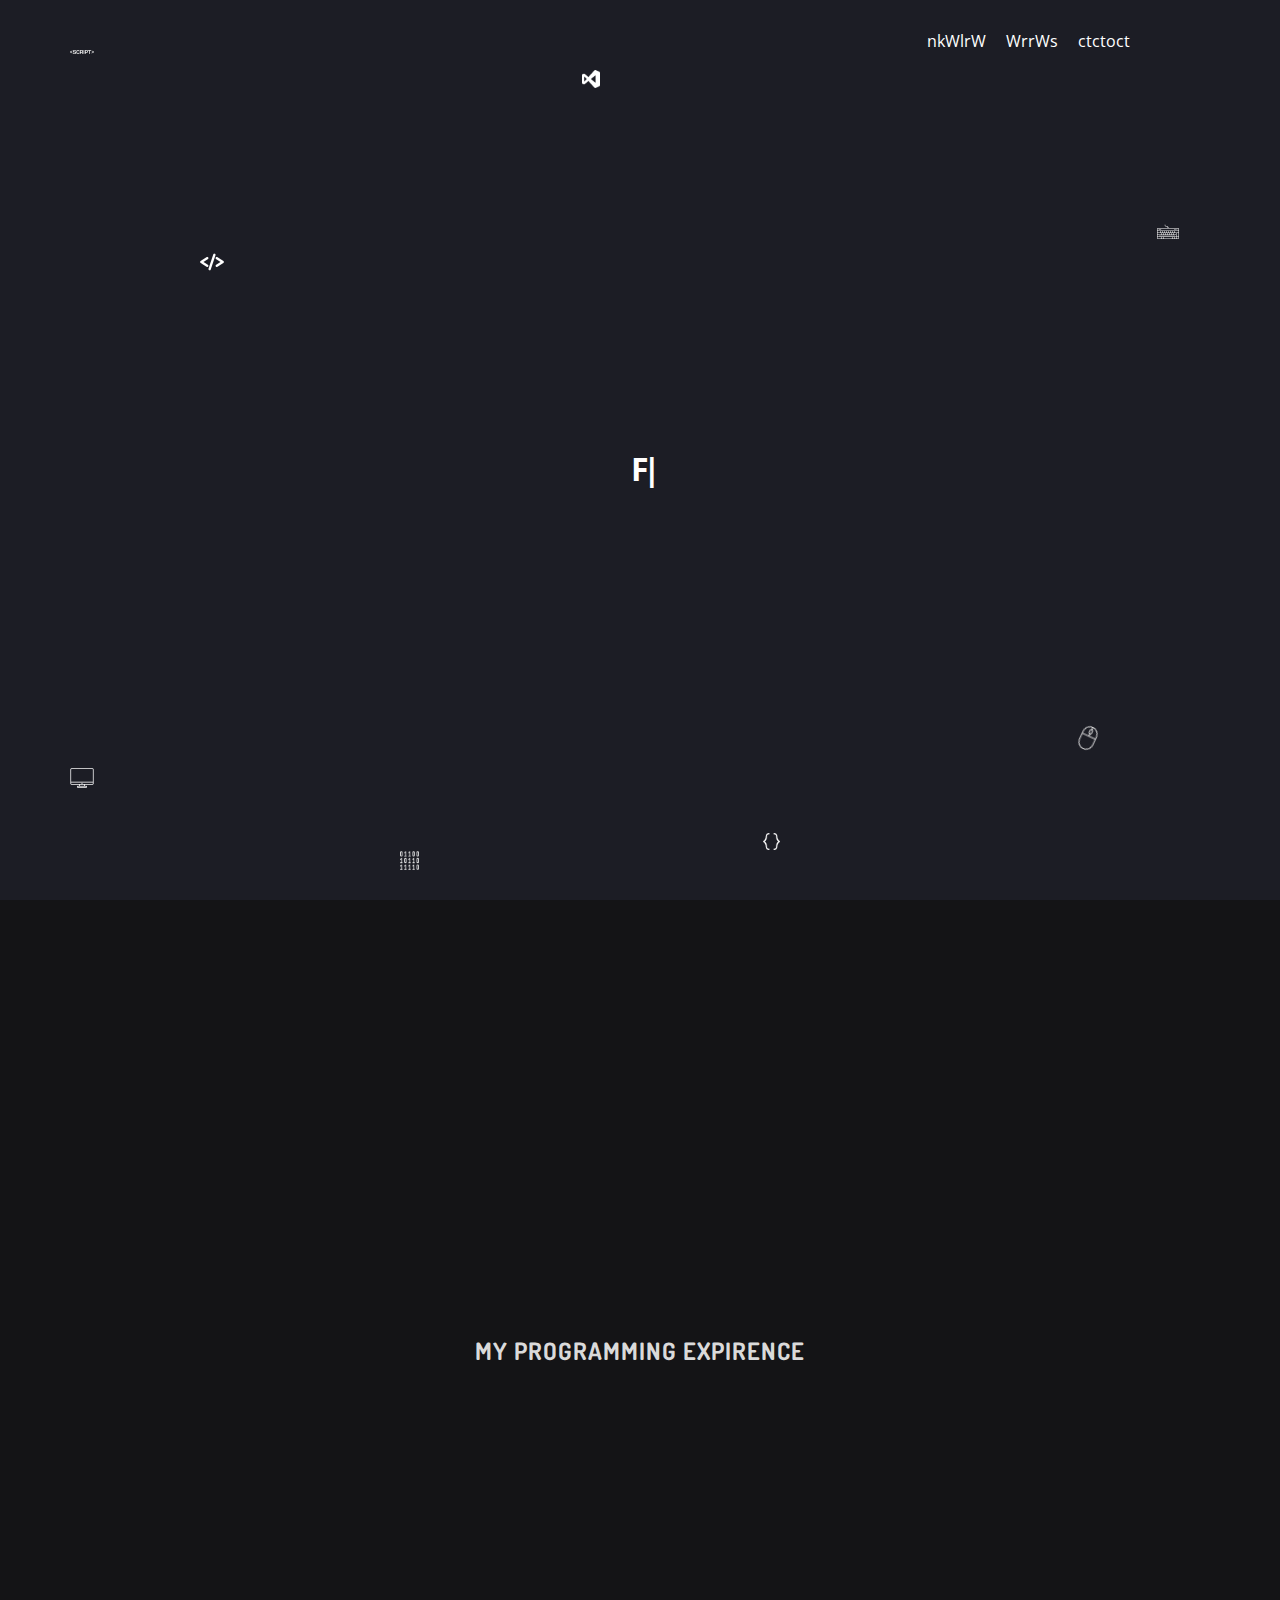
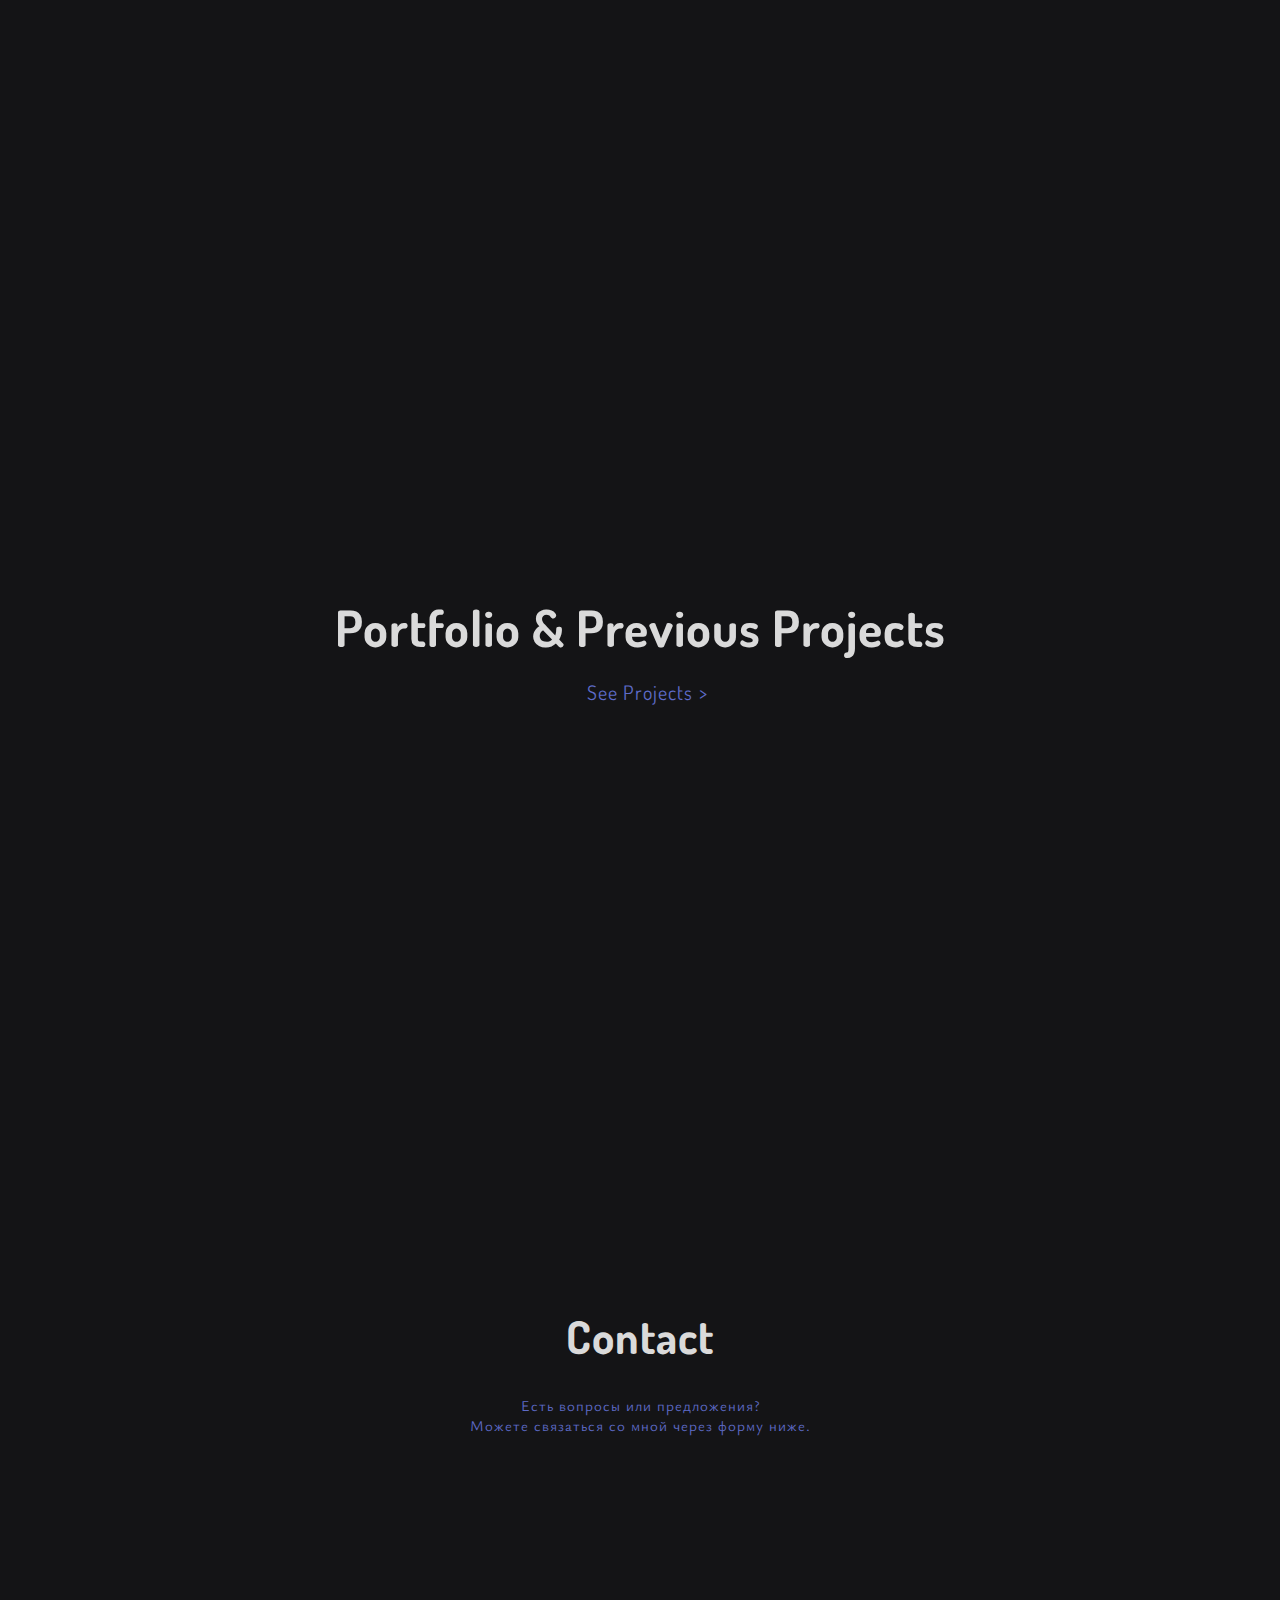
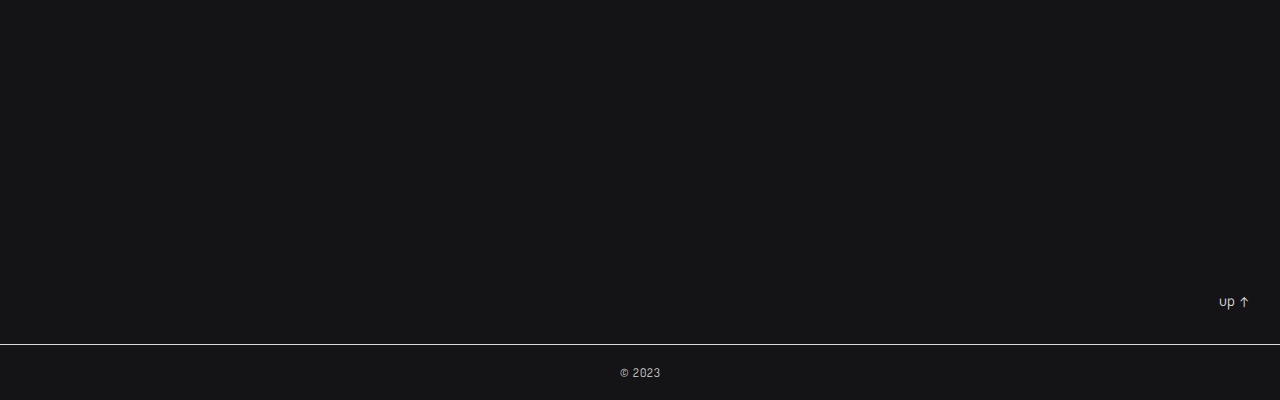
==== index.html @ 282b9336 "first commit" ====
<!DOCTYPE html>
<html lang="en">
<head>
    <meta charset="UTF-8">
    <meta name="viewport" content="width=device-width, initial-scale=1.0">
    <link rel="stylesheet" href="style2.css">
    <link rel="preconnect" href="https://fonts.googleapis.com">
    <link rel="preconnect" href="https://fonts.gstatic.com" crossorigin>
    <link href="https://fonts.googleapis.com/css2?family=Open+Sans&display=swap" rel="stylesheet">
    <link rel="preconnect" href="https://fonts.googleapis.com">
    <link rel="preconnect" href="https://fonts.gstatic.com" crossorigin>
    <link href="https://fonts.googleapis.com/css2?family=Nunito+Sans:wght@300&family=Roboto+Mono:wght@300;400&display=swap" rel="stylesheet">
    <link rel="preconnect" href="https://fonts.googleapis.com">
    <link rel="preconnect" href="https://fonts.gstatic.com" crossorigin>
    <link href="https://fonts.googleapis.com/css2?family=Dosis&display=swap" rel="stylesheet">
    <link rel="preconnect" href="https://fonts.googleapis.com">
    <link rel="preconnect" href="https://fonts.gstatic.com" crossorigin>
    <link href="https://fonts.googleapis.com/css2?family=Ysabeau+Office&display=swap" rel="stylesheet">
    <title>Frontend developer</title>
</head>
<body>
    <div id="intro" class="wrapper">
    <!-- <section class="intro">
        <h1 class="intro__title"><span>F</span><span>r</span><span>o</span><span>n</span><span>t</span><span>-</span><span>e</span><span>n</span><span>d</span><span> </span><span>D</span><span>e</span><span>v</span><span>e</span><span>l</span><span>o</span><span>p</span><span>e</span><span>r</span></h1>
    </section> -->
    <div class="inner_inner">
        <div class="inner">
            <section class="intro">
                <!-- <nav class="nav">
                    <a href="" class="nav__link">Works</a>
                    <a href="" class="nav__link">Contact</a>
                </nav> -->
                <nav class="nav">
                    <a href="#skills" class="nav__link">
                        <span class="first">Skills</span>
                        <span class="sec">Skills</span>
                    </a>
                    <a href="#work" class="nav__link">
                        <span class="first">Works</span>
                        <span class="sec">Works</span>
                    </a>
                    <a href="#contact" class="nav__link">
                        <span class="first">Contact</span>
                        <span class="sec">Contact</span>
                    </a>
                </nav>
                <!-- <nav class="nav">
                    <a href="" class="nav__link">
                        <div class="word visible">Works</div>
                        <div class="word hidden">Works</div>
                    </a>
                    <a href="" class="nav__link">Contact</a>
                </nav> -->
                <h2 class="hi">Привет, я -</h2>
                <h1 class="intro__title"></h1>
                <h3 class="about">
                    <!-- <a href="#about">
                        <span class="about__text">About me</span>
                        <span class="arrow__right">→</span>
                    </a> -->
                        <span class="about__text">About me</span>
                        <span class="arrow__right">→</span>
                </h3>
                <p class="see">
                    <a class="here" href="#work">здесь можно посмотреть мои работы</a>
                    <span class="arrow">↓</span>
                </p>
                <img class="html moving__icon move__right" src="html.png" alt="">
                <img class="mouse moving__icon move__left" src="mouse.png" alt="">
                <img class="keyboard moving__icon move__right" src="computer-keyboard.png" alt="">
                <img class="monitor moving__icon move__left" src="monitor.png" alt="">
                <img class="online moving__icon move__left" src="online.png" alt="">
                <img class="programming moving__icon move__left" src="programming.png" alt="">
                <img class="visual moving__icon move__left" src="visual-basic.png" alt="">
                <img class="binary moving__icon move__right" src="binary-code.png" alt="">
            </section>
            <section class="outro">
                <div class="left">
                    <span class="arrow__left">← back</span>
                </div>
                <div class="right">
                    <div class="container">
                        <h2 class="about__title">Немного обо мне:</h2>
                        <!-- <p>Меня зовут Оля. Мне нравится реализовывать логику работы приложений, а также интерактивные интерфейсы для них.</p> -->
                        <p class="about__prof">
                            <span class="letter">D</span>
                            <span class="letter">e</span>
                            <span class="letter">v</span>
                            <span class="letter">e</span>
                            <span class="letter">l</span>
                            <span class="letter">o</span>
                            <span class="letter">p</span>
                            <span class="letter">e</span>
                            <span class="letter">r</span>
                        </p>
                        <p>Меня зовут Оля. Мне нравится реализовывать логику приложений, а также интерактивные интерфейсы для них.</p>
                        <div class="see__else">
                            <a href="#skills" class="else">
                                <span class="first">My skills</span>
                                <span class="sec">My skills</span>
                            </a>
                            <a href="#work" class="else works">
                                <span class="first">My works</span>
                                <span class="sec">My works</span>
                            </a>
                        </div>
                    </div>
                </div>
                <div class="outro__socials">
                    <img class="socials__logo" src="github.png" alt="">
                    <img class="socials__logo" src="codepen.png" alt="">
                    <img class="socials__logo" src="instagram-logo.png" alt="">
                </div>
            </section>
        </div>
    </div>
    <section id="skills" class="skills">
        <h2 class="skills__title">My Programming Expirence</h2>
        <div class="skill">GIT</div>
        <div class="skill">CSS</div>
        <div class="skill">JavaScript</div>
        <div class="skill">React</div>
        <div class="skill">Redux</div>
        <div class="skill">Figma</div>
        <div class="skill">TypeScript</div>
        <div class="skill">HTML</div>
    </section>
    <section id="work" class="work">
        <div class="work__item first__screen">
            <h2 class="work__title">Portfolio & Previous Projects</h2>
            <p class="work__see">See Projects</p>
        </div>
        <div class="work__item first__work">
            <div class="work__info">
                <h3 class="work__item__title">Recipes App</h3>
                <p class="work__item__desc">App with recipes</p>
                <p class="work__item__built">Built with: React, Redux, Node, JavaScript, SASS, Custom Stripe Integration, Firebase (NoSQL Database, Cloud Functions, Cloud Storage, Hosting).</p>
                <a class="work__item__link" href="#">View the app</a>
            </div>
            <div class="work__preview">
                <video autoplay muted loop id="myVideo">
                    <source src="./review.mp4" type="video/mp4">
                </video>
                <!-- <img src="http://placehold.it/500x300" alt=""> -->
            </div>
        </div>
        <div class="work__item first__work">
            <div class="work__info">
                <h3 class="work__item__title">TFP Tinder App</h3>
                <p class="work__item__desc">App with recipes</p>
                <p class="work__item__built">Built with: React, Redux, Node, JavaScript, SASS, Custom Stripe Integration, Firebase (NoSQL Database, Cloud Functions, Cloud Storage, Hosting).</p>
                <a class="work__item__link" href="#">View the app</a>
            </div>
            <div class="work__preview">
                <video autoplay muted loop id="myVideo">
                    <source src="./2.mp4" type="video/mp4">
                </video>
                <!-- <img src="http://placehold.it/500x300" alt=""> -->
            </div>
        </div>
        <div class="work__item first__work">
            <div class="work__info">
                <h3 class="work__item__title">Help Choice App</h3>
                <p class="work__item__desc">App with recipes</p>
                <p class="work__item__built">Built with: React, Redux, Node, JavaScript, SASS, Custom Stripe Integration, Firebase (NoSQL Database, Cloud Functions, Cloud Storage, Hosting).</p>
                <a class="work__item__link" href="#">View the app</a>
            </div>
            <div class="work__preview">
                <video autoplay muted loop id="myVideo">
                    <source src="./3.mp4" type="video/mp4">
                </video>
                <!-- <img src="http://placehold.it/500x300" alt=""> -->
            </div>
        </div>
    </section>
    <section id="contact" class="contact">
        <h2 class="contact__title">Contact</h2>
        <p class="contact__text">Есть вопросы или предложения? <br> Можете связаться со мной через форму ниже.</p>
        <form action="/" class="contact__form">
            <input class="form__item" type="text" placeholder="Имя">
            <input class="form__item" type="email" placeholder="Email">
            <textarea class="form__item form__textarea" name="" id="" placeholder="Ваше сообщение"></textarea>
        </form>
        <div class="contact__footer">&copy; 2023</div>
    </section>
    <a href="#intro" class="up">up ↑</a>
    </div>
    

    <script src="script.js"></script>
</body>
</html>
---- style2.css ----
* {
    margin: 0;
    padding: 0;
    box-sizing: border-box;
    scroll-behavior: smooth;
}

body {
    font-family: 'Open Sans', sans-serif;
    color: #fff;
}

a {
    text-decoration: none;
}

.intro {
    width: 100%;
    height: 100vh;
    background: #1c1d25;
    display: flex;
    justify-content: center;
    align-items: center;
    position: relative;
}

.intro__title {
    position: relative;
    height: 33px;
}

.intro__title::after {
    content: '|';
    position: absolute;
    right: -12px;
    top: 0;
    animation: cursor .9s infinite ease;
}

@keyframes cursor {
    50% {
        color: transparent;
    }
}

.nav {
    position: absolute;
    right: 0;
    top: 0;
    width: 100%;
    padding: 30px 150px;
    display: flex;
    justify-content: right;
}

/* .nav__link {
    display: inline-block;
    color: #fff;
    padding-left: 20px;
    transition: transform .2s linear;
    transform-origin: center;
} */

.nav__link {
    position: relative;
    color: #fff;
    margin-left: 20px;
}

.nav__link .first {
    opacity: 1;
}

.nav__link .sec {
    position: absolute;
    top: 0;
    left: 0;
    transform: scale(-1, 1);
    opacity: 0;
}

.nav__link:hover .first {
    animation: first .2s ease;
}

.nav__link:hover .sec {
    animation: sec .2s ease;
}

@keyframes first {
    0% {
        opacity: 1;
    }
    25% {
        opacity: 0;
    }
    50% {
        opacity: 1;
    }
    75% {
        opacity: 0;
    }
    100% {
        opacity: 1;
    }
}

@keyframes sec {
    0% {
        opacity: 0;
    }
    25% {
        opacity: 1;
    }
    50% {
        opacity: 0;
    }
    75% {
        opacity: 1;
    }
    100% {
        opacity: 0;
    }
}

/* .hidden {
    transform: scale(-1, 1);
} */

/* .nav__link:hover {
    /* transform: scale(-1, 1); */
    /* animation: reverse 1s ease;
} */ 

/* @keyframes reverse {
    0% {
        transform: scale(1, 1);
    }
    50% {
        transform: scale(-1, 1);
    }
    100% {
        transform: scale(1, 1);
    }
} */

.moving__icon {
    position: absolute;
}

.html {
    top: 250px;
    left: 200px;
}

.mouse {
    bottom: 150px;
    right: 180px;
    transform: rotate(25deg);
}

.keyboard {
    top: 220px;
    right: 100px;
}

.monitor {
    bottom: 110px;
    left: 70px;
}

.online {
    top: 40px;
    left: 70px;
}

.programming {
    bottom: 50px;
    right: 500px;
    width: 17px;
}

.visual {
    top: 70px;
    right: 680px;
    width: 18px;
}

.binary {
    bottom: 30px;
    left: 400px;
    width: 19px;
}

/* .moving__icon {
    transition: .2s;
} */



.intro {
    display: flex;
    flex-direction: column;
}

.hi {
    margin-bottom: 20px;
    transform: translateX(-80px) scale(0);
    opacity: 0;
    font-size: 25px;
    animation: hiMove 4s ease;
}

@keyframes hiMove {
    0% {
        transform: translateX(-70px) scale(1);
        opacity: 0;
    }
    30% {
        transform: translateX(0);
        opacity: 1;
    }
    65% {
        opacity: 1;
    }
    90% {
        opacity: 0;
        transform: scale(1);
    }
    100% {
        transform: scale(0);
    }
}

.about {
    margin-top: 10px;
    font-size: 13px;
    text-align: left;
    transform: translate(-78px, 30px);
    font-weight: 500;
    cursor: pointer;
    transition: transform 1s ease, opacity 1s ease;
    opacity: 0;
    color: #d1d1d1;
    display: flex;
    align-items: center;
}

.about__text {
    position: relative;
    overflow: hidden;
}

.about__text::before {
    content: '';
    width: 100%;
    height: 100%;
    background-color: #5e6bc7;
    position: absolute;
    top: 0;
    left: -200%;
    display: block;
    z-index: -1;
    transition: left .5s ease;
}

.about__text:hover::before {
    left: 200%;
}

.arrow__right {
    display: block;
    transform: translateX(0px) scale(1, 1);
    transition: transform .2s ease;
    margin-left: 5px;
}

.about:hover .arrow__right {
    transform: translateX(10px) scale(2, 1);
}

.about.active {
    transform: translate(-78px, 0px);
    opacity: 1;
}

.see {
    position: absolute;
    display: flex;
    flex-direction: column;
    align-items: center;
    left: 50%;
    bottom: 15px;
    transform: translateX(-50%);
    font-size: 11px;
    color: #d1d1d1;
    cursor: pointer;
    animation: bounce 2s ease-in-out infinite;
    transition: opacity .3s ease;
    opacity: 0;
}

@keyframes bounce {
    0%, 100% {
        transform: translate(-50%, -4px);
    }
    50% {
        transform: translate(-50%, 4px);
    }
}

.arrow {
    font-size: 22px;
    transform: scale(1, 1);
    transition: transform .2s ease;
}

/* .arrow {
    animation: arrowMove 4s ease-in-out infinite;
} */

.see:hover .arrow {
    animation: arrowMove 4s ease-in-out infinite;
}

@keyframes arrowMove {
    25% {
        transform: translateX(-90px);
    }
    75% {
        transform: translateX(90px);
    }
}

.see.active {
    opacity: 1;
}





.inner_inner {
    overflow: hidden;
}

.inner {
    display: flex;
    width: 200vw;
    height: 100vh;
    overflow: hidden;
    transition: margin-left .8s ease;
    /* background: #f3f3f3; */
    background: #141416;
    /* margin-left: -100vw; */
}

.intro {
    width: 100vw;
}

.outro {
    width: 100vw;
    height: 100vh;
    /* color: #4a4a4a; */
    color: #dadada;
    display: flex;
}

.left, .right {
    width: 50%;
    height: 100%;
}

.left {
    background: url(./about2.jpg) no-repeat;
    background-position-x: -20%;
    background-size: cover;
    position: relative;
    /* animation: backgroundMove 1s ease 1s; */
}

@keyframes backgroundMove {
    0% {
        background-position-x: -20%;
    }
    100% {
        background-position-x: 40%;
    }
}

.right {
    display: flex;
    justify-content: center;
    align-items: center;
    padding: 15px 300px 15px 120px;
}

.about__title {
    font-weight: 300;
    text-transform: uppercase;
    font-family: 'Nunito Sans', sans-serif;
    margin-bottom: 10px;
}

.about__prof {
    margin-bottom: 27px;
    height: 82px;
    display: flex;
    justify-content: start;
    align-items: center;
}

.about__prof span {
    font-size: 60px;
    opacity: 0;

    cursor: pointer;
    transform: scale(1, 1);
    transition: color .2s ease;
}

/* .about__prof span:hover {
  color: red;
  animation: pump .7s ease;
} */

@keyframes pump {
  0% {
    transform: scale(1, 1);
  }
  60% {
    transform: scale(1.2, .7);
  }
  70% {
    transform: scale(1, 1);
  }
  80% {
    transform: scale(1.3, .8);
  }
  90% {
    transform: scale(1, 1);
  }
  100% {
    transform: scale(1.2, .9);
  }
}

@keyframes letterAppearing {
    0% {
      opacity: 0;
      transform: translateY(-50px);
    }
    70% {
      opacity: 1;
    }
    100% {
      transform: translateY(0);
    }
}

.see__else {
    display: flex;
    margin-top: 30px;
}

.else {
    position: relative;
    color: #fff;

    margin-right: 20px;
}

.else .first {
    opacity: 1;
}

.else .sec {
    position: absolute;
    top: 0;
    left: 0;
    transform: scale(-1, 1);
    opacity: 0;
}

.else:hover .first {
    animation: first .2s ease;
}

.else:hover .sec {
    animation: sec .2s ease;
}

.arrow__left {
    position: absolute;
    bottom: 30px;
    left: 30px;
    font-size: 13px;
    cursor: pointer;
}

.skills {
    max-width: 100vw;
    height: 100vh;
    display: flex;
    justify-content: center;
    align-items: center;
    font-family: 'Dosis', sans-serif;
    background: #141416;
    color: #dadada;
    position: relative;
    overflow: hidden;
    letter-spacing: 1px;
}

.skills__title {
    text-transform: uppercase;
}

.skill {
    position: absolute;
    top: -30px;
    opacity: 0;
    animation: fallingLetters 8s ease infinite;
}

@keyframes fallingLetters {
    0% {
        top: -30px;
        opacity: 1;
    }
    90% {
        opacity: 0;
    }
    100% {
        top: 100%;
    }
}

.skill:nth-child(2) {
    left: 140px;
    animation-delay: .5s;
}

.skill:nth-child(3) {
    left: 470px;
    animation-delay: 3s;
}

.skill:nth-child(4) {
    left: 800px;
    animation-delay: 3.5s;
}

.skill:nth-child(5) {
    left: 1000px;
    animation-delay: 5s;
}

.skill:nth-child(6) {
    left: 1200px;
    animation-delay: 2s;
}

.skill:nth-child(7) {
    left: 1500px;
    animation-delay: 1s;
}

.skill:nth-child(8) {
    left: 1700px;
    animation-delay: 4s;
}












.work {
    height: 100vh;
    font-family: 'Dosis', sans-serif;
    background: #141416;
    color: #dadada;
    letter-spacing: 1px;
    display: flex;
}

.first__screen {
    display: flex;
    justify-content: center;
    align-items: center;
    flex-direction: column;
}

.work__item {
    background: #141416;
    color: #dadada;
    min-width: 100vw;
    height: 100vh;
}

.work__title {
    font-size: 50px;
}

.work__see {
    /* color: #9c27b0; */
    color: #5e6bc7;
    font-size: 20px;
    cursor: pointer;
    position: relative;
}

.work__see:hover {
    opacity: 0.9;
    transition: opacity .2s ease;
}

.work__see::after {
    position: absolute;
    content: '>';
    right: -15px;
    top: 50%;
    transform: translateY(-50%);
    transition: right .3s ease;
}

.work__see:hover::after {
    right: -25px;
}

.work__see {
    margin-top: 20px;
}

.first__work {
    display: flex;
    justify-content: center;
    align-items: center;
}

.work {
    transition: margin-left .4s ease;
    overflow: hidden;
}

.work__info {
    font-size: 1.5rem;
}

.work__item__desc {
    margin: 15px 0;
}

.work__item__built {
    width: 300px;
    font-size: 14px;
    margin-bottom: 10px;
}

.work__item__link {
    color: #5e6bc7;
    font-size: 20px;
    cursor: pointer;
    position: relative;
}

.work__item__link:hover {
    opacity: 0.9;
    transition: opacity .2s ease;
}

.work__item__link::after {
    position: absolute;
    content: '>';
    right: -15px;
    top: 50%;
    transform: translateY(-50%);
    transition: right .3s ease;
}

.work__item__link:hover::after {
    right: -25px;
}

.work__preview {
    overflow: hidden;
    border-radius: 10px;
    margin-left: 250px;
    cursor: pointer;
    width: 500px;
    height: 300px;
    /* background: url(./review.mp4) no-repeat center;
    background-size: cover; */
    position: relative;
    overflow: hidden;
}

#myVideo {
    width: 100%;
    position: absolute;
    top: 0;
    left: 0;
}

/* .work__preview {
    box-shadow: inset 3px 4px 5px #000;
} */


.contact {
    max-width: 100vw;
    height: 100vh;
    font-family: 'Dosis', sans-serif;
    background: #141416;
    color: #dadada;
    letter-spacing: 1px;
    display: flex;
    justify-content: center;
    align-items: center;
    flex-direction: column;
    font-size: 30px;
}

.else {
    color: #dadada;
}

/* .else {
    position: relative;
    z-index: 2; */
    /* overflow: hidden; */
/* } */

/* .else::before {
    content: '↓'; */
    /* width: 100%;
    height: 100%; */
    /* background-color: #5e6bc7; */
    /* color: #dadada;
    position: absolute;
    top: 100%;
    left: 100%; */
    /* display: block; */
    /* z-index: -1; */
    /* transition: top .5s ease; */
/* } */

/* .else:hover::before { */
    /* top: 200%; */
    /* animation: arrowRightDown .5s ease; */
/* } */

/* @keyframes arrowRightDown {
    0% {
        opacity: 0;
    }
    15% {
        opacity: 1;
    }
    25% {
        top: 200%;
        transform: rotate(90deg);
    }
    50% {
        left: 50%;
        transform: rotate(180deg);
    }
    75% {
        top: 100%;
        transform: rotate(270deg);
    }
    100% {
        top: 100%;
        left: 100%;
        transform: rotate(360deg);
    }
} */

.here {
    color: #dadada;
}








.contact {
    position: relative;
    height: 100vh;
}

.contact__title {
    transform: translateX(-400px);
    opacity: 0;
    transition: transform .4s ease, opacity .2s linear;
}

.contact__title.active {
    transform: translateX(0);
    opacity: 1;
}

.contact__text {
    margin-top: 30px;
    font-size: 15px;
    text-align: center;
    transform: translateX(400px);
    transition: transform .4s ease, opacity .2s linear;
    opacity: 0;
    color: #5e6bc7;
    font-family: 'Ysabeau Office', sans-serif;
}

.contact__text.active {
    transform: translateX(0);
    opacity: 1;
}

.contact__form {
    width: 500px;
    margin: 50px auto 0;
    display: flex;
    flex-direction: column;
    animation: formAppearing 1s ease .9s;
    opacity: 0;
    transition: opacity .4s ease;
}

@keyframes formAppearing {
    0% {
      transform: scale(0);
    }
    25% {
      transform: scale(1.2);
    }
    75% {
      transform: scale(.9);
    }
    100% {
      transform: scale(1);
    }
}

.form__item {
    margin-bottom: 5px;
    background: #1e242c;
    padding: 14px;
    border: 0;
    font-family: 'Ysabeau Office', sans-serif;
    color: #dadada;
    transition: outline .4s ease, border .4s ease, background .4s ease;
}

.form__item:focus {
    outline: 0;
    border-bottom: 1px solid #fff;
    background: transparent;
}

.form__textarea {
    resize: none;
    height: 200px;
    font-family: 'Ysabeau Office', sans-serif;
    color: #dadada;
}

.contact__footer {
    position: absolute;
    left: 0;
    bottom: 0;
    right: 0;
    width: 100%;
    color: #dadada;
    padding: 20px 10px;
    text-align: center;
    border-top: 1px solid #dadada;
    font-size: 12px;
}












.outro {
    position: relative;
}

.outro__socials {
    position: absolute;
    top: 100px;
    right: 50px;
    display: flex;
    flex-direction: column;
}

.socials__logo {
    width: 30px;
    margin: 10px 0;
    animation: logosMove .6s linear;
    /* padding: 10px; */
    transition: transform .2s linear;
    cursor: pointer;
}

.socials__logo:hover {
    transform: scale(1.1);
}

/* .socials__logo:hover {
    border: 0.5px solid #dadada;
    animation: logosHover .3s ease;
}

@keyframes logosHover {
    0% {
        transform: translateY(-100%);
    }
    100% {
        transform: translateY(0);
    }
} */

.socials__logo:nth-child(1) {
    animation-duration: .2s;
}

.socials__logo:nth-child(2) {
    animation-duration: .8s;
}

.socials__logo:nth-child(3) {
    animation-duration: 1.4s;
}

@keyframes logosMove {
    0% {
        opacity: 0;
        transform: translateX(-200px);
    }
    25% {
        opacity: 1;
    }
    100% {
        transform: translateX(0);
    }
}

.socials__logo.out {
    animation: logosMoveOut .6s linear;
}

@keyframes logosMoveOut {
    0% {
        transform: translateY(0);
    }
    100% {
        transform: translateY(-800%);
    }
}

















.wrapper {
    position: relative;
}

.up {
    position: absolute;
    bottom: 90px;
    right: 30px;
    cursor: pointer;
    color: #dadada;
    font-family: 'Dosis', sans-serif;
}
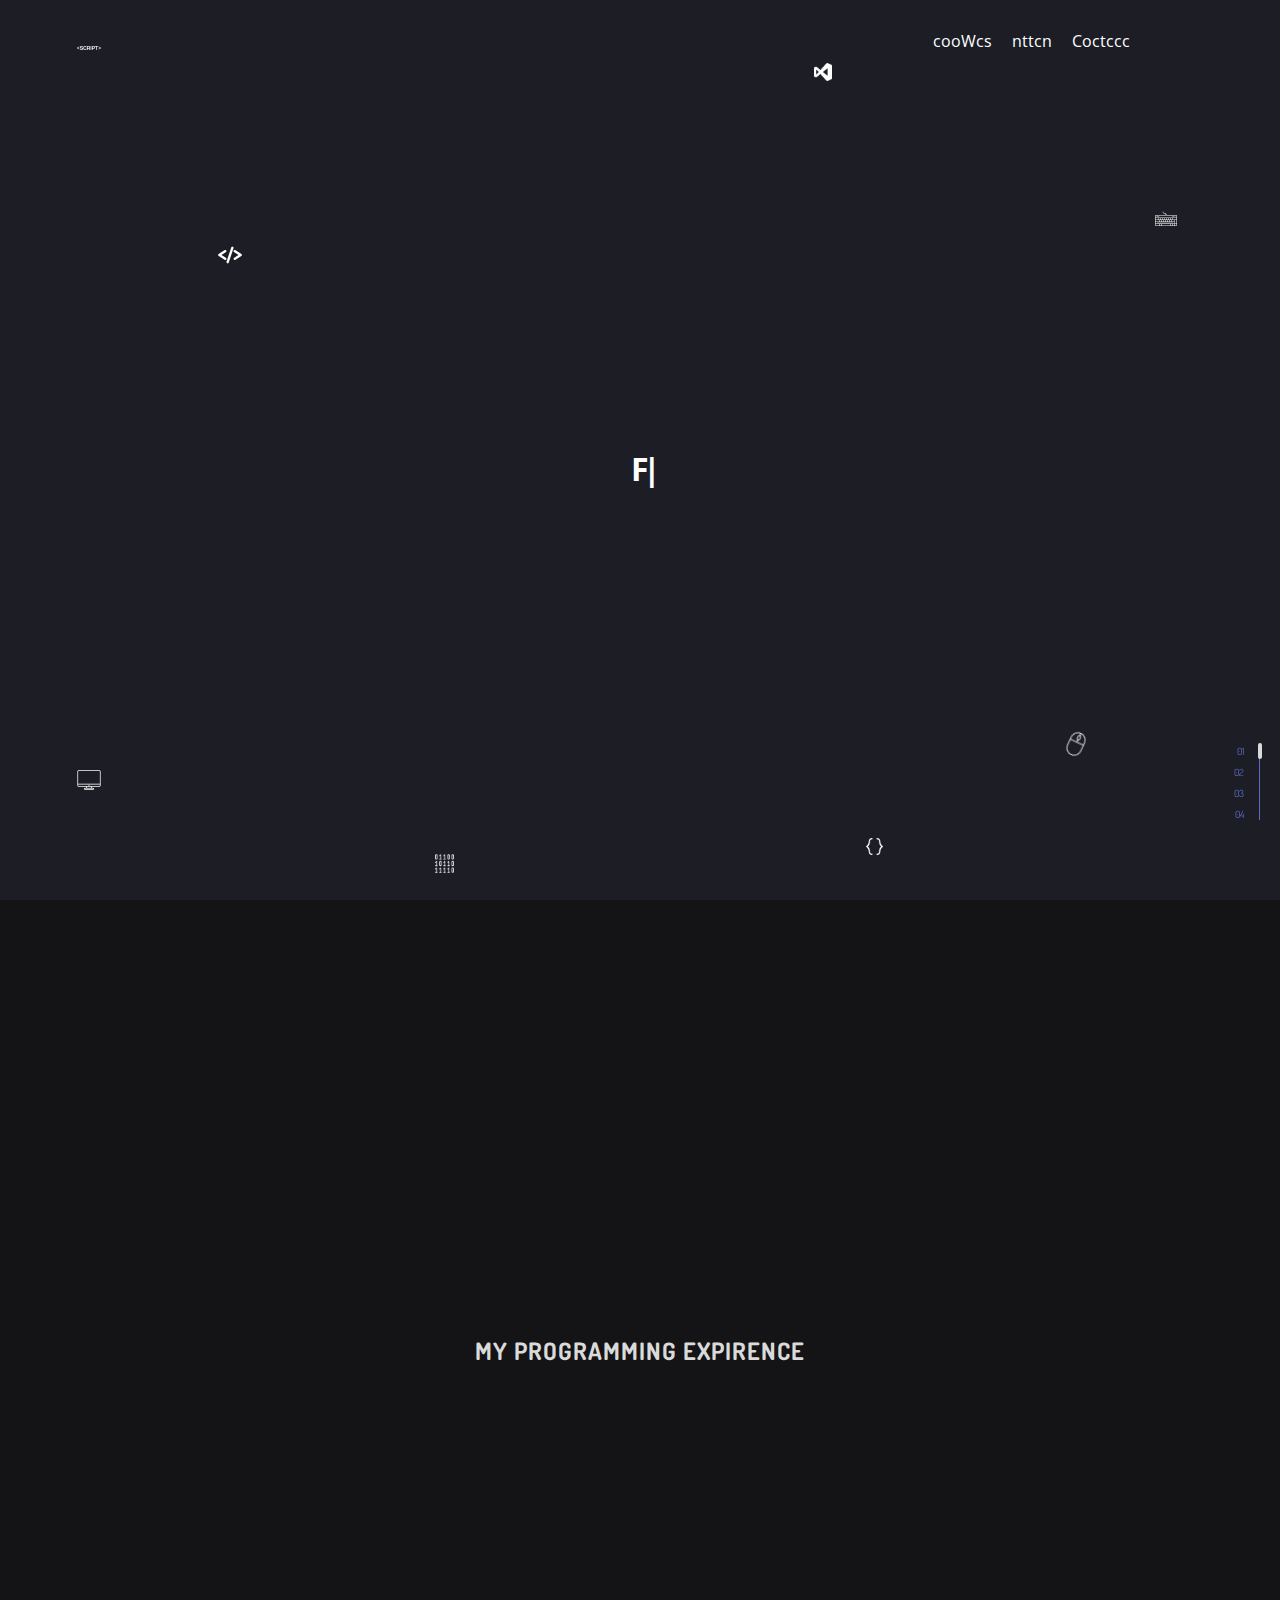
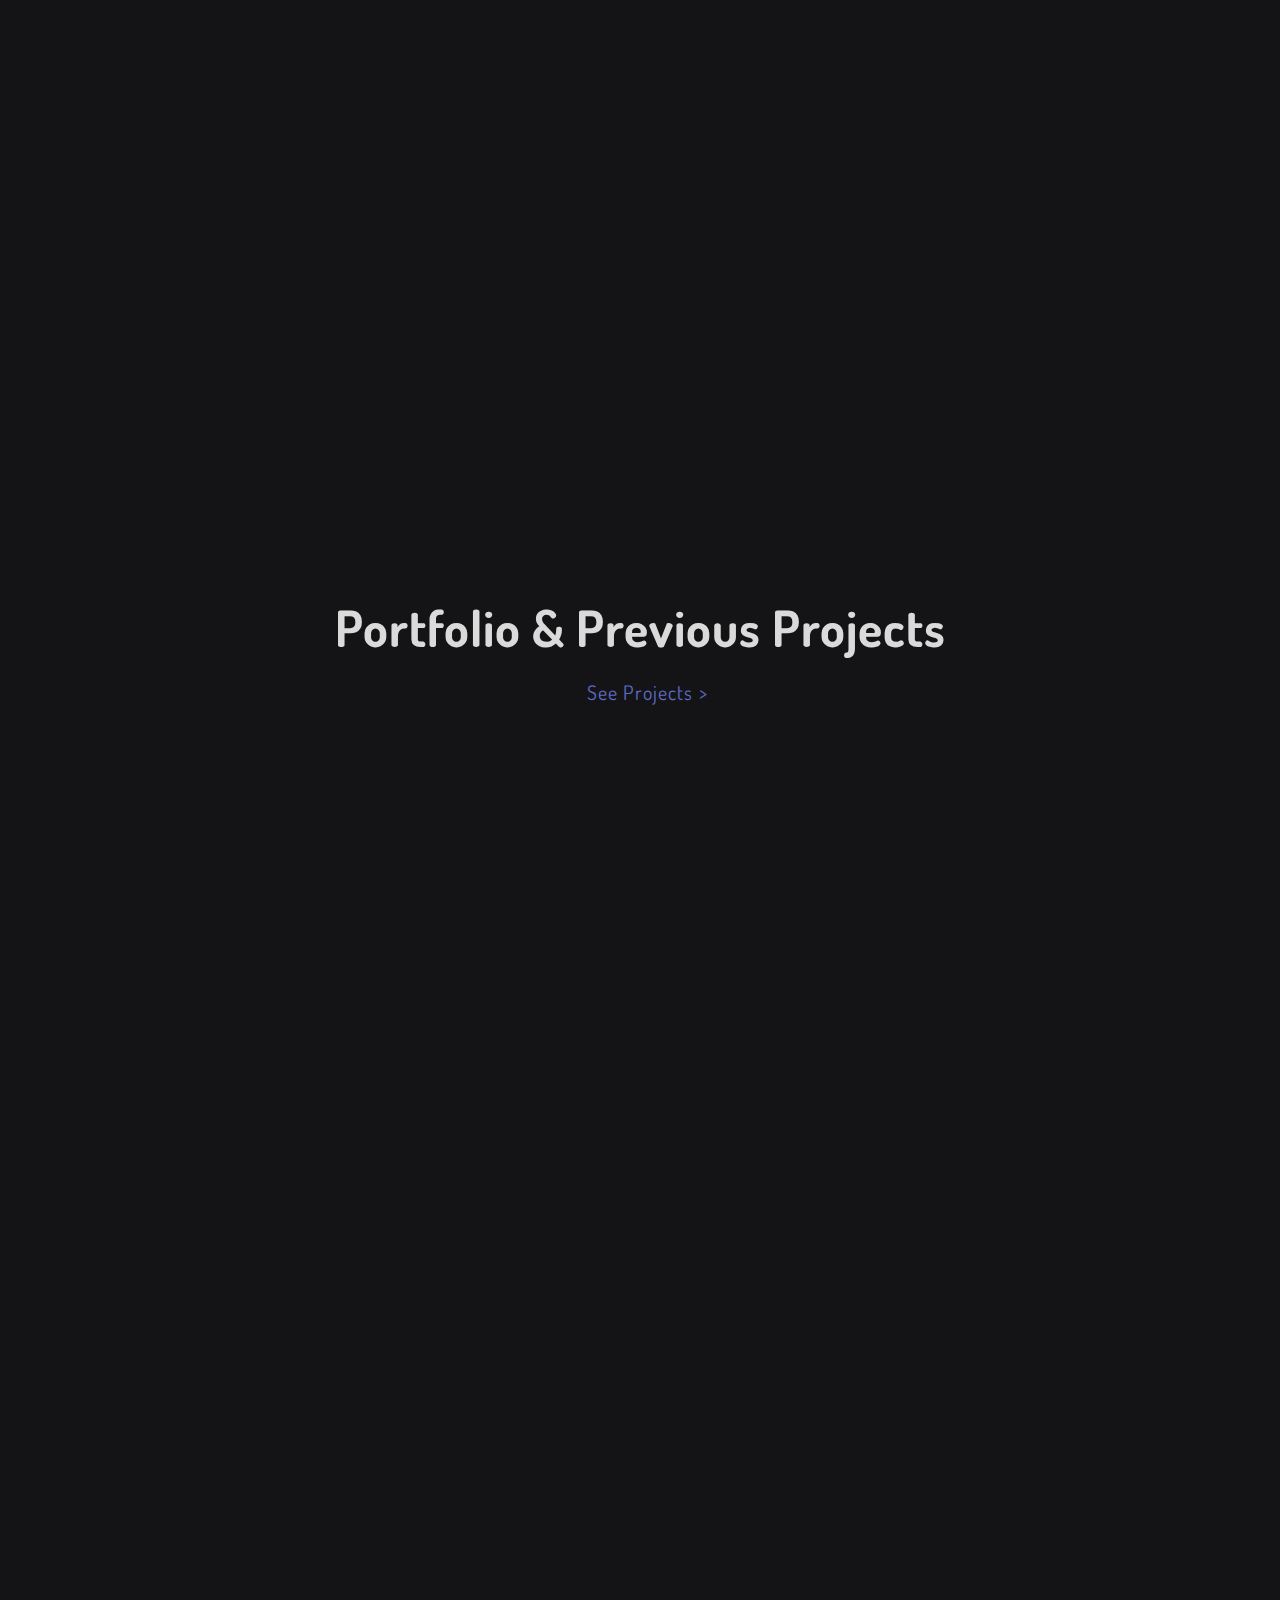
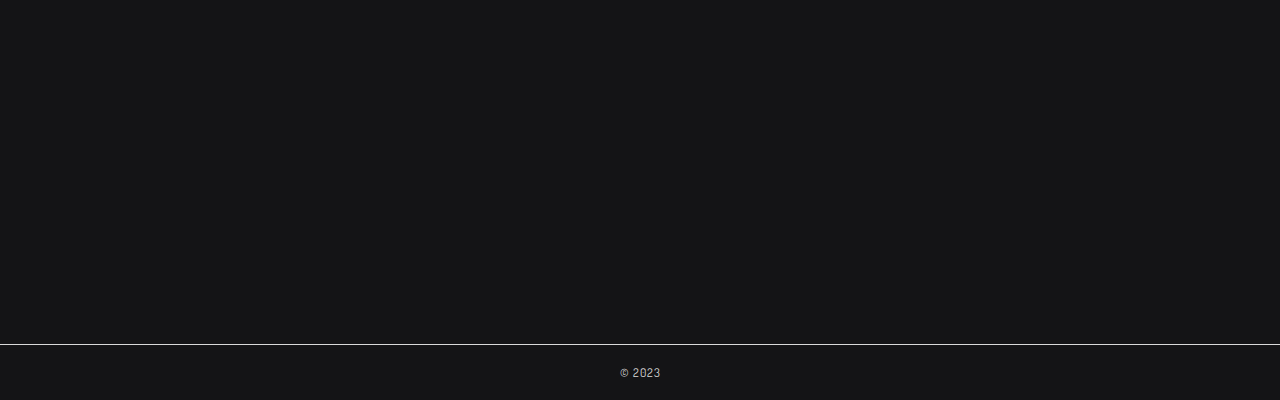
==== commit ed6a2d4d: "first commit" ====
--- a/index.html
+++ b/index.html
@@ -1,120 +1,132 @@
 <!DOCTYPE html>
 <html lang="en">
-<head>
-    <meta charset="UTF-8">
-    <meta name="viewport" content="width=device-width, initial-scale=1.0">
-    <link rel="stylesheet" href="style2.css">
-    <link rel="preconnect" href="https://fonts.googleapis.com">
-    <link rel="preconnect" href="https://fonts.gstatic.com" crossorigin>
-    <link href="https://fonts.googleapis.com/css2?family=Open+Sans&display=swap" rel="stylesheet">
-    <link rel="preconnect" href="https://fonts.googleapis.com">
-    <link rel="preconnect" href="https://fonts.gstatic.com" crossorigin>
-    <link href="https://fonts.googleapis.com/css2?family=Nunito+Sans:wght@300&family=Roboto+Mono:wght@300;400&display=swap" rel="stylesheet">
-    <link rel="preconnect" href="https://fonts.googleapis.com">
-    <link rel="preconnect" href="https://fonts.gstatic.com" crossorigin>
-    <link href="https://fonts.googleapis.com/css2?family=Dosis&display=swap" rel="stylesheet">
-    <link rel="preconnect" href="https://fonts.googleapis.com">
-    <link rel="preconnect" href="https://fonts.gstatic.com" crossorigin>
-    <link href="https://fonts.googleapis.com/css2?family=Ysabeau+Office&display=swap" rel="stylesheet">
+  <head>
+    <meta charset="UTF-8" />
+    <meta name="viewport" content="width=device-width, initial-scale=1.0" />
+    <link rel="stylesheet" href="style.css" />
+    <link rel="preconnect" href="https://fonts.googleapis.com" />
+    <link rel="preconnect" href="https://fonts.gstatic.com" crossorigin />
+    <link
+      href="https://fonts.googleapis.com/css2?family=Dosis&family=Nunito+Sans:opsz,wght@6..12,300&family=Open+Sans&family=Ysabeau+Office&display=swap"
+      rel="stylesheet"
+    />
+    <link rel="icon" href="./favicon.png" type="image/x-icon" />
     <title>Frontend developer</title>
-</head>
-<body>
+  </head>
+  <body>
     <div id="intro" class="wrapper">
-    <!-- <section class="intro">
-        <h1 class="intro__title"><span>F</span><span>r</span><span>o</span><span>n</span><span>t</span><span>-</span><span>e</span><span>n</span><span>d</span><span> </span><span>D</span><span>e</span><span>v</span><span>e</span><span>l</span><span>o</span><span>p</span><span>e</span><span>r</span></h1>
-    </section> -->
-    <div class="inner_inner">
+      <div class="inner_inner" data-number="0">
         <div class="inner">
-            <section class="intro">
-                <!-- <nav class="nav">
-                    <a href="" class="nav__link">Works</a>
-                    <a href="" class="nav__link">Contact</a>
-                </nav> -->
-                <nav class="nav">
-                    <a href="#skills" class="nav__link">
-                        <span class="first">Skills</span>
-                        <span class="sec">Skills</span>
-                    </a>
-                    <a href="#work" class="nav__link">
-                        <span class="first">Works</span>
-                        <span class="sec">Works</span>
-                    </a>
-                    <a href="#contact" class="nav__link">
-                        <span class="first">Contact</span>
-                        <span class="sec">Contact</span>
-                    </a>
-                </nav>
-                <!-- <nav class="nav">
-                    <a href="" class="nav__link">
-                        <div class="word visible">Works</div>
-                        <div class="word hidden">Works</div>
-                    </a>
-                    <a href="" class="nav__link">Contact</a>
-                </nav> -->
-                <h2 class="hi">Привет, я -</h2>
-                <h1 class="intro__title"></h1>
-                <h3 class="about">
-                    <!-- <a href="#about">
-                        <span class="about__text">About me</span>
-                        <span class="arrow__right">→</span>
-                    </a> -->
-                        <span class="about__text">About me</span>
-                        <span class="arrow__right">→</span>
-                </h3>
-                <p class="see">
-                    <a class="here" href="#work">здесь можно посмотреть мои работы</a>
-                    <span class="arrow">↓</span>
+          <section class="intro" id="intro">
+            <nav class="nav">
+              <a href="#skills" class="nav__link">
+                <span class="first">Skills</span>
+                <span class="sec">Skills</span>
+              </a>
+              <a href="#work" class="nav__link">
+                <span class="first">Works</span>
+                <span class="sec">Works</span>
+              </a>
+              <a href="#contact" class="nav__link">
+                <span class="first">Contact</span>
+                <span class="sec">Contact</span>
+              </a>
+            </nav>
+            <h2 class="hi">Привет, я -</h2>
+            <h1 class="intro__title"></h1>
+            <h3 class="about">
+              <span class="about__text">About me</span>
+              <span class="arrow__right">→</span>
+            </h3>
+            <p class="see">
+              <a class="here" href="#work">здесь можно посмотреть мои работы</a>
+              <span class="arrow">↓</span>
+            </p>
+            <img class="html moving__icon move__right" src="html.png" alt="" />
+            <img class="mouse moving__icon move__left" src="mouse.png" alt="" />
+            <img
+              class="keyboard moving__icon move__right"
+              src="computer-keyboard.png"
+              alt=""
+            />
+            <img
+              class="monitor moving__icon move__left"
+              src="monitor.png"
+              alt=""
+            />
+            <img
+              class="online moving__icon move__left"
+              src="online.png"
+              alt=""
+            />
+            <img
+              class="programming moving__icon move__left"
+              src="programming.png"
+              alt=""
+            />
+            <img
+              class="visual moving__icon move__left"
+              src="visual-basic.png"
+              alt=""
+            />
+            <img
+              class="binary moving__icon move__right"
+              src="binary-code.png"
+              alt=""
+            />
+          </section>
+          <section id="about" class="outro">
+            <div class="left"></div>
+            <div class="right">
+              <div class="about__container">
+                <h2 class="about__title">Немного обо мне:</h2>
+                <p class="about__prof">
+                  <span class="letter">D</span>
+                  <span class="letter">e</span>
+                  <span class="letter">v</span>
+                  <span class="letter">e</span>
+                  <span class="letter">l</span>
+                  <span class="letter">o</span>
+                  <span class="letter">p</span>
+                  <span class="letter">e</span>
+                  <span class="letter">r</span>
                 </p>
-                <img class="html moving__icon move__right" src="html.png" alt="">
-                <img class="mouse moving__icon move__left" src="mouse.png" alt="">
-                <img class="keyboard moving__icon move__right" src="computer-keyboard.png" alt="">
-                <img class="monitor moving__icon move__left" src="monitor.png" alt="">
-                <img class="online moving__icon move__left" src="online.png" alt="">
-                <img class="programming moving__icon move__left" src="programming.png" alt="">
-                <img class="visual moving__icon move__left" src="visual-basic.png" alt="">
-                <img class="binary moving__icon move__right" src="binary-code.png" alt="">
-            </section>
-            <section class="outro">
-                <div class="left">
-                    <span class="arrow__left">← back</span>
+                <p>
+                  Меня зовут Оля. Мне нравится создавать интерактивные
+                  интерфейсы для приложений.
+                </p>
+                <div class="see__else">
+                  <a href="#skills" class="else about__link">
+                    <span class="first">My skills</span>
+                    <span class="sec">My skills</span>
+                  </a>
+                  <a href="#work" class="else works about__link">
+                    <span class="first">My works</span>
+                    <span class="sec">My works</span>
+                  </a>
                 </div>
-                <div class="right">
-                    <div class="container">
-                        <h2 class="about__title">Немного обо мне:</h2>
-                        <!-- <p>Меня зовут Оля. Мне нравится реализовывать логику работы приложений, а также интерактивные интерфейсы для них.</p> -->
-                        <p class="about__prof">
-                            <span class="letter">D</span>
-                            <span class="letter">e</span>
-                            <span class="letter">v</span>
-                            <span class="letter">e</span>
-                            <span class="letter">l</span>
-                            <span class="letter">o</span>
-                            <span class="letter">p</span>
-                            <span class="letter">e</span>
-                            <span class="letter">r</span>
-                        </p>
-                        <p>Меня зовут Оля. Мне нравится реализовывать логику приложений, а также интерактивные интерфейсы для них.</p>
-                        <div class="see__else">
-                            <a href="#skills" class="else">
-                                <span class="first">My skills</span>
-                                <span class="sec">My skills</span>
-                            </a>
-                            <a href="#work" class="else works">
-                                <span class="first">My works</span>
-                                <span class="sec">My works</span>
-                            </a>
-                        </div>
-                    </div>
-                </div>
-                <div class="outro__socials">
-                    <img class="socials__logo" src="github.png" alt="">
-                    <img class="socials__logo" src="codepen.png" alt="">
-                    <img class="socials__logo" src="instagram-logo.png" alt="">
-                </div>
-            </section>
+              </div>
+            </div>
+            <div class="outro__socials">
+              <a href="https://github.com/lvnvrvn" target="_blank">
+                <img class="socials__logo" src="github.png" alt="" />
+              </a>
+              <a href="https://codepen.io/lvnvrvn" target="_blank">
+                <img class="socials__logo" src="codepen.png" alt="" />
+              </a>
+              <a href="https://t.me/oliaivanovaa" target="_blank">
+                <img class="socials__logo" src="telegram.png" alt="" />
+              </a>
+            </div>
+            <span class="arrow__left"
+              ><span class="arrow__left--arrow">←</span>
+              <span class="flick">b</span><span class="flick">a</span
+              ><span class="flick">c</span><span class="flick">k</span></span
+            >
+          </section>
         </div>
-    </div>
-    <section id="skills" class="skills">
+      </div>
+      <section id="skills" class="skills" data-number="1">
         <h2 class="skills__title">My Programming Expirence</h2>
         <div class="skill">GIT</div>
         <div class="skill">CSS</div>
@@ -124,69 +136,99 @@
         <div class="skill">Figma</div>
         <div class="skill">TypeScript</div>
         <div class="skill">HTML</div>
-    </section>
-    <section id="work" class="work">
-        <div class="work__item first__screen">
+      </section>
+      <section id="work" class="work" data-number="2">
+        <div class="work__container">
+          <div class="work__item first__screen">
             <h2 class="work__title">Portfolio & Previous Projects</h2>
             <p class="work__see">See Projects</p>
+          </div>
+          <div class="work__item first__work">
+            <div class="work__info">
+              <h3 class="work__item__title">TFP Tinder</h3>
+              <p class="work__item__desc">
+                App for models and photographers who want to find a suitable
+                person by a portfolio for a creative collab for free
+              </p>
+              <p class="work__item__built">
+                Built with: React, JavaScript, CSS, HTML
+              </p>
+              <a class="work__item__link" href="https://tfptinder.ru" target="_blank">View the app</a>
+            </div>
+            <div class="work__preview">
+              <img src="./tfp.gif" alt="" style="width: 100%" />
+            </div>
+          </div>
+          <div class="work__item first__work">
+            <div class="work__info">
+              <h3 class="work__item__title">Recipes App</h3>
+              <p class="work__item__desc">App with recipes</p>
+              <p class="work__item__built">
+                Built with: React, Material UI, Vite, JavaScript, CSS, HTML
+              </p>
+              <a class="work__item__link" href="https://recipesbyingredients.ru" target="_blank">View the app</a>
+            </div>
+            <div class="work__preview">
+              <img src="./recipe.gif" alt="" style="width: 100%" />
+            </div>
+          </div>
+          <div class="work__item first__work">
+            <div class="work__info">
+              <h3 class="work__item__title">Help Choice App</h3>
+              <p class="work__item__desc">
+                Application in which users help each other with the choice
+              </p>
+              <p class="work__item__built">Built with: JavaScript, CSS, HTML</p>
+              <a class="work__item__link" href="https://choicehelper.ru" target="_blank">View the app</a>
+            </div>
+            <div class="work__preview">
+              <img src="./helper.gif" alt="" style="width: 100%" />
+            </div>
+          </div>
         </div>
-        <div class="work__item first__work">
-            <div class="work__info">
-                <h3 class="work__item__title">Recipes App</h3>
-                <p class="work__item__desc">App with recipes</p>
-                <p class="work__item__built">Built with: React, Redux, Node, JavaScript, SASS, Custom Stripe Integration, Firebase (NoSQL Database, Cloud Functions, Cloud Storage, Hosting).</p>
-                <a class="work__item__link" href="#">View the app</a>
-            </div>
-            <div class="work__preview">
-                <video autoplay muted loop id="myVideo">
-                    <source src="./review.mp4" type="video/mp4">
-                </video>
-                <!-- <img src="http://placehold.it/500x300" alt=""> -->
-            </div>
-        </div>
-        <div class="work__item first__work">
-            <div class="work__info">
-                <h3 class="work__item__title">TFP Tinder App</h3>
-                <p class="work__item__desc">App with recipes</p>
-                <p class="work__item__built">Built with: React, Redux, Node, JavaScript, SASS, Custom Stripe Integration, Firebase (NoSQL Database, Cloud Functions, Cloud Storage, Hosting).</p>
-                <a class="work__item__link" href="#">View the app</a>
-            </div>
-            <div class="work__preview">
-                <video autoplay muted loop id="myVideo">
-                    <source src="./2.mp4" type="video/mp4">
-                </video>
-                <!-- <img src="http://placehold.it/500x300" alt=""> -->
-            </div>
-        </div>
-        <div class="work__item first__work">
-            <div class="work__info">
-                <h3 class="work__item__title">Help Choice App</h3>
-                <p class="work__item__desc">App with recipes</p>
-                <p class="work__item__built">Built with: React, Redux, Node, JavaScript, SASS, Custom Stripe Integration, Firebase (NoSQL Database, Cloud Functions, Cloud Storage, Hosting).</p>
-                <a class="work__item__link" href="#">View the app</a>
-            </div>
-            <div class="work__preview">
-                <video autoplay muted loop id="myVideo">
-                    <source src="./3.mp4" type="video/mp4">
-                </video>
-                <!-- <img src="http://placehold.it/500x300" alt=""> -->
-            </div>
-        </div>
-    </section>
-    <section id="contact" class="contact">
+      </section>
+      <section id="contact" class="contact" data-number="3">
         <h2 class="contact__title">Contact</h2>
-        <p class="contact__text">Есть вопросы или предложения? <br> Можете связаться со мной через форму ниже.</p>
+        <p class="contact__text">
+          Есть вопросы или предложения? <br />
+          Можете связаться со мной через форму ниже.
+        </p>
         <form action="/" class="contact__form">
-            <input class="form__item" type="text" placeholder="Имя">
-            <input class="form__item" type="email" placeholder="Email">
-            <textarea class="form__item form__textarea" name="" id="" placeholder="Ваше сообщение"></textarea>
+          <input class="form__item" type="text" placeholder="Имя" required />
+          <input class="form__item" type="email" placeholder="Email" required />
+          <textarea
+            class="form__item form__textarea"
+            name=""
+            id=""
+            placeholder="Ваше сообщение"
+            required
+          ></textarea>
+          <input type="submit" class="form__item__send" value="Submit" />
+          <div class="form__item__sent">Data sent</div>
         </form>
         <div class="contact__footer">&copy; 2023</div>
-    </section>
-    <a href="#intro" class="up">up ↑</a>
+      </section>
+      <div class="navigation">
+        <a href="#intro" class="nav__point" data-offset="0">
+          <span class="nav__tip">start</span>
+          01
+        </a>
+        <a href="#skills" class="nav__point" data-offset="22">
+          <span class="nav__tip">skills</span>
+          02
+        </a>
+        <a href="#work" class="nav__point" data-offset="42">
+          <span class="nav__tip">works</span>
+          03
+        </a>
+        <a href="#contact" class="nav__point" data-offset="62">
+          <span class="nav__tip">contact</span>
+          04
+        </a>
+        <div class="thumb"></div>
+      </div>
     </div>
-    
 
     <script src="script.js"></script>
-</body>
-</html>+  </body>
+</html>
--- a/style.css
+++ b/style.css
@@ -0,0 +1,1224 @@
+* {
+  margin: 0;
+  padding: 0;
+  box-sizing: border-box;
+  scroll-behavior: smooth;
+}
+
+body {
+  font-family: "Open Sans", sans-serif;
+  color: #fff;
+}
+
+a {
+  text-decoration: none;
+}
+
+.intro {
+  width: 100%;
+  height: 100vh;
+  background: #1c1d25;
+  display: flex;
+  justify-content: center;
+  align-items: center;
+  position: relative;
+}
+
+.intro__title {
+  position: relative;
+  height: 33px;
+}
+
+.intro__title::after {
+  content: "|";
+  position: absolute;
+  right: -12px;
+  top: 0;
+  animation: cursor 0.9s infinite ease;
+}
+
+@keyframes cursor {
+  50% {
+    color: transparent;
+  }
+}
+
+.nav {
+  position: absolute;
+  right: 0;
+  top: 0;
+  width: 100%;
+  padding: 30px 150px;
+  display: flex;
+  justify-content: right;
+}
+
+.nav__link {
+  position: relative;
+  color: #fff;
+  margin-left: 20px;
+}
+
+.nav__link .first {
+  opacity: 1;
+}
+
+.nav__link .sec {
+  position: absolute;
+  top: 0;
+  left: 0;
+  transform: scale(-1, 1);
+  opacity: 0;
+}
+
+.nav__link:hover .first {
+  animation: first 0.2s ease;
+}
+
+.nav__link:hover .sec {
+  animation: sec 0.2s ease;
+}
+
+@keyframes first {
+  0% {
+    opacity: 1;
+  }
+  25% {
+    opacity: 0;
+  }
+  50% {
+    opacity: 1;
+  }
+  75% {
+    opacity: 0;
+  }
+  100% {
+    opacity: 1;
+  }
+}
+
+@keyframes sec {
+  0% {
+    opacity: 0;
+  }
+  25% {
+    opacity: 1;
+  }
+  50% {
+    opacity: 0;
+  }
+  75% {
+    opacity: 1;
+  }
+  100% {
+    opacity: 0;
+  }
+}
+
+.moving__icon {
+  position: absolute;
+}
+
+.html {
+  top: 27%;
+  left: 17%;
+}
+
+.mouse {
+  bottom: 16%;
+  right: 15%;
+  transform: rotate(25deg);
+}
+
+.keyboard {
+  top: 23%;
+  right: 8%;
+}
+
+.monitor {
+  bottom: 12%;
+  left: 6%;
+}
+
+.online {
+  top: 4%;
+  left: 6%;
+}
+
+.programming {
+  bottom: 5%;
+  right: 31%;
+  width: 17px;
+}
+
+.visual {
+  top: 7%;
+  right: 35%;
+  width: 18px;
+}
+
+.binary {
+  bottom: 3%;
+  left: 34%;
+  width: 19px;
+}
+
+.intro {
+  display: flex;
+  flex-direction: column;
+}
+
+.hi {
+  margin-bottom: 20px;
+  transform: translateX(-80px) scale(0);
+  opacity: 0;
+  font-size: 25px;
+  animation: hiMove 4s ease;
+}
+
+@keyframes hiMove {
+  0% {
+    transform: translateX(-70px) scale(1);
+    opacity: 0;
+  }
+  30% {
+    transform: translateX(0);
+    opacity: 1;
+  }
+  65% {
+    opacity: 1;
+  }
+  90% {
+    opacity: 0;
+    transform: scale(1);
+  }
+  100% {
+    transform: scale(0);
+  }
+}
+
+.about {
+  margin-top: 10px;
+  font-size: 13px;
+  text-align: left;
+  transform: translate(-78px, 30px);
+  font-weight: 500;
+  cursor: pointer;
+  transition: transform 1s ease, opacity 1s ease;
+  opacity: 0;
+  color: #d1d1d1;
+  display: flex;
+  align-items: center;
+}
+
+.about__text {
+  position: relative;
+  overflow: hidden;
+}
+
+.about__text::before {
+  content: "";
+  width: 100%;
+  height: 100%;
+  background-color: #5e6bc7;
+  position: absolute;
+  top: 0;
+  left: -200%;
+  display: block;
+  z-index: -1;
+  transition: left 0.5s ease;
+}
+
+.about__text:hover::before {
+  left: 200%;
+}
+
+.arrow__right {
+  display: block;
+  transform: translateX(0px) scale(1, 1);
+  transition: transform 0.2s ease;
+  margin-left: 5px;
+}
+
+.about:hover .arrow__right {
+  transform: translateX(10px) scale(2, 1);
+}
+
+.about.active {
+  transform: translate(-78px, 0px);
+  opacity: 1;
+}
+
+.see {
+  position: absolute;
+  display: flex;
+  flex-direction: column;
+  align-items: center;
+  left: 50%;
+  bottom: 15px;
+  transform: translateX(-50%);
+  font-size: 11px;
+  color: #d1d1d1;
+  cursor: pointer;
+  animation: bounce 2s ease-in-out infinite;
+  transition: opacity 0.3s ease;
+  opacity: 0;
+}
+
+@keyframes bounce {
+  0%,
+  100% {
+    transform: translate(-50%, -4px);
+  }
+  50% {
+    transform: translate(-50%, 4px);
+  }
+}
+
+.arrow {
+  font-size: 22px;
+  transform: scale(1, 1);
+  transition: transform 0.2s ease;
+}
+
+.see:hover .arrow {
+  animation: arrowMove 4s ease-in-out infinite;
+}
+
+@keyframes arrowMove {
+  25% {
+    transform: translateX(-90px);
+  }
+  75% {
+    transform: translateX(90px);
+  }
+}
+
+.see.active {
+  opacity: 1;
+}
+
+.inner_inner {
+  overflow: hidden;
+}
+
+.inner {
+  display: flex;
+  width: 200vw;
+  height: 100vh;
+  overflow: hidden;
+  transition: margin-left 0.8s ease;
+  background: #141416;
+}
+
+.intro {
+  width: 100vw;
+}
+
+.outro {
+  width: 100vw;
+  height: 100vh;
+  color: #dadada;
+  display: flex;
+}
+
+.left,
+.right {
+  width: 50%;
+  height: 100%;
+}
+
+.left {
+  background: url(./about.jpg) no-repeat;
+  background-position-x: -20%;
+  background-size: cover;
+  position: relative;
+}
+
+@keyframes backgroundMove {
+  0% {
+    background-position-x: -20%;
+  }
+  100% {
+    background-position-x: 40%;
+  }
+}
+
+.right {
+  display: flex;
+  justify-content: center;
+  align-items: center;
+  padding: 15px 300px 15px 120px;
+}
+
+.about__title {
+  font-weight: 300;
+  text-transform: uppercase;
+  font-family: "Nunito Sans", sans-serif;
+  margin-bottom: 10px;
+}
+
+.about__prof {
+  margin-bottom: 27px;
+  height: 82px;
+  display: flex;
+  justify-content: start;
+  align-items: center;
+}
+
+.about__prof span {
+  font-size: 60px;
+  opacity: 0;
+
+  cursor: pointer;
+  transform: scale(1, 1);
+  transition: color 0.2s ease;
+}
+
+@keyframes pump {
+  0% {
+    transform: scale(1, 1);
+  }
+  60% {
+    transform: scale(1.2, 0.7);
+  }
+  70% {
+    transform: scale(1, 1);
+  }
+  80% {
+    transform: scale(1.3, 0.8);
+  }
+  90% {
+    transform: scale(1, 1);
+  }
+  100% {
+    transform: scale(1.2, 0.9);
+  }
+}
+
+@keyframes letterAppearing {
+  0% {
+    opacity: 0;
+    transform: translateY(-50px);
+  }
+  70% {
+    opacity: 1;
+  }
+  100% {
+    transform: translateY(0);
+  }
+}
+
+.see__else {
+  display: flex;
+  margin-top: 30px;
+}
+
+.else {
+  position: relative;
+  color: #fff;
+  margin-right: 20px;
+}
+
+.else .first {
+  opacity: 1;
+}
+
+.else .sec {
+  position: absolute;
+  top: 0;
+  left: 0;
+  transform: scale(-1, 1);
+  opacity: 0;
+}
+
+.else:hover .first {
+  animation: first 0.2s ease;
+}
+
+.else:hover .sec {
+  animation: sec 0.2s ease;
+}
+
+.arrow__left {
+  position: absolute;
+  bottom: 30px;
+  left: 30px;
+  font-size: 13px;
+  cursor: pointer;
+  padding: 3px 5px;
+  color: #5e6bc7;
+  position: relative;
+}
+
+.arrow__left::before {
+  content: "";
+  position: absolute;
+  left: 0;
+  top: 5px;
+  width: 100%;
+  height: 70%;
+  animation: backgroundFlickerLinear 6s ease-in infinite;
+}
+
+.arrow__left:hover::before {
+  animation: backgroundFlicker 5s ease-in infinite;
+}
+
+@keyframes backgroundFlickerLinear {
+  50% {
+    background: rgba(218, 218, 218, 0.9);
+  }
+}
+
+@keyframes backgroundFlicker {
+  15% {
+    background: rgba(218, 218, 218, 0.5);
+    transform: translate(-12px, 3px);
+  }
+  17% {
+    background: rgba(218, 218, 218, 0);
+    transform: translate(-12px, 3px);
+  }
+  19% {
+    background: rgba(218, 218, 218, 0);
+    transform: translate(5px, -3px);
+  }
+  20% {
+    background: rgba(218, 218, 218, 0.5);
+    transform: translate(5px, -3px);
+  }
+  23% {
+    background: rgba(218, 218, 218, 0);
+    transform: translate(5px, -3px);
+  }
+  30% {
+    background: rgba(218, 218, 218, 0);
+    transform: translate(8px, 7px);
+  }
+  50% {
+    background: rgba(218, 218, 218, 0.7);
+    transform: translate(8px, 7px);
+  }
+  75% {
+    background: rgba(218, 218, 218, 0);
+    transform: translate(8px, 7px);
+  }
+  80% {
+    background: rgba(218, 218, 218, 0);
+    transform: translate(3px, -5px);
+  }
+  90% {
+    background: rgba(218, 218, 218, 0.6);
+    transform: translate(3px, -5px);
+  }
+}
+
+.flick:nth-child(2) {
+  animation: letterFlicker 1.3s ease-in 0.3s infinite;
+}
+
+.flick:nth-child(3) {
+  animation: letterFlicker 0.7s ease-in-out 0.7s infinite;
+}
+
+.flick:nth-child(4) {
+  animation: letterFlicker 1.5s ease-out 0.9s infinite;
+}
+
+.flick:nth-child(5) {
+  animation: letterFlicker 1s ease-in infinite;
+}
+
+@keyframes letterFlicker {
+  25% {
+    opacity: 1;
+  }
+  30% {
+    opacity: 0;
+  }
+  35% {
+    opacity: 1;
+  }
+  50% {
+    opacity: 0;
+  }
+  75% {
+    opacity: 1;
+  }
+}
+
+.arrow__left--arrow {
+  display: inline-block;
+  transform: translateX(0px) scale(1, 1);
+  transition: transform 0.2s ease;
+}
+
+.arrow__left:hover .arrow__left--arrow {
+  transform: translateX(-10px) scale(2, 1);
+}
+
+.skills {
+  max-width: 100vw;
+  height: 100vh;
+  display: flex;
+  justify-content: center;
+  align-items: center;
+  font-family: "Dosis", sans-serif;
+  background: #141416;
+  color: #dadada;
+  position: relative;
+  overflow: hidden;
+  letter-spacing: 1px;
+}
+
+.skills__title {
+  text-transform: uppercase;
+}
+
+.skill {
+  position: absolute;
+  top: -30px;
+  opacity: 0;
+  animation: fallingLetters 8s ease infinite;
+}
+
+@keyframes fallingLetters {
+  0% {
+    top: -30px;
+    opacity: 1;
+  }
+  90% {
+    opacity: 0;
+  }
+  100% {
+    top: 100%;
+  }
+}
+
+.skill:nth-child(2) {
+  left: 7%;
+  animation-delay: 0.5s;
+}
+
+.skill:nth-child(3) {
+  left: 24%;
+  animation-delay: 3s;
+}
+
+.skill:nth-child(4) {
+  left: 42%;
+  animation-delay: 3.5s;
+}
+
+.skill:nth-child(5) {
+  left: 52%;
+  animation-delay: 5s;
+}
+
+.skill:nth-child(6) {
+  left: 63%;
+  animation-delay: 2s;
+}
+
+.skill:nth-child(7) {
+  left: 78%;
+  animation-delay: 1s;
+}
+
+.skill:nth-child(8) {
+  left: 89%;
+  animation-delay: 4s;
+}
+
+.work {
+  height: 100vh;
+  font-family: "Dosis", sans-serif;
+  background: #141416;
+  color: #dadada;
+  letter-spacing: 1px;
+  position: relative;
+}
+
+.work__container {
+  position: absolute;
+  left: 0;
+  top: 0;
+  display: flex;
+  transition: left 0.3s ease;
+}
+
+.first__screen {
+  display: flex;
+  justify-content: center;
+  align-items: center;
+  flex-direction: column;
+}
+
+.work__item {
+  background: #141416;
+  color: #dadada;
+  min-width: 100vw;
+  height: 100vh;
+}
+
+.work__title {
+  font-size: 50px;
+}
+
+.work__see {
+  color: #5e6bc7;
+  font-size: 20px;
+  cursor: pointer;
+  position: relative;
+}
+
+.work__see:hover {
+  opacity: 0.9;
+  transition: opacity 0.2s ease;
+}
+
+.work__see::after {
+  position: absolute;
+  content: ">";
+  right: -15px;
+  top: 50%;
+  transform: translateY(-50%);
+  transition: right 0.3s ease;
+}
+
+.work__see:hover::after {
+  right: -25px;
+}
+
+.work__see {
+  margin-top: 20px;
+}
+
+.first__work {
+  display: flex;
+  justify-content: center;
+  align-items: center;
+}
+
+.work {
+  transition: margin-left 0.4s ease;
+  overflow: hidden;
+}
+
+.work__info {
+  font-size: 1.5rem;
+  width: 30%;
+}
+
+.work__item__desc {
+  margin: 15px 0;
+}
+
+.work__item__built {
+  width: 300px;
+  font-size: 14px;
+  margin-bottom: 10px;
+}
+
+.work__item__link {
+  color: #5e6bc7;
+  font-size: 20px;
+  cursor: pointer;
+  position: relative;
+}
+
+.work__item__link:hover {
+  opacity: 0.9;
+  transition: opacity 0.2s ease;
+}
+
+.work__item__link::after {
+  position: absolute;
+  content: ">";
+  right: -15px;
+  top: 50%;
+  transform: translateY(-50%);
+  transition: right 0.3s ease;
+}
+
+.work__item__link:hover::after {
+  right: -25px;
+}
+
+.work__preview {
+  overflow: hidden;
+  border-radius: 10px;
+  margin-left: 15%;
+  cursor: pointer;
+  width: 500px;
+  height: 300px;
+  position: relative;
+  overflow: hidden;
+}
+
+.work__preview img {
+  border-radius: 10px;
+}
+
+.contact {
+  max-width: 100vw;
+  height: 100vh;
+  font-family: "Dosis", sans-serif;
+  background: #141416;
+  color: #dadada;
+  letter-spacing: 1px;
+  display: flex;
+  justify-content: center;
+  align-items: center;
+  flex-direction: column;
+  font-size: 30px;
+}
+
+.else {
+  color: #dadada;
+}
+
+.here {
+  color: #dadada;
+}
+
+.contact {
+  position: relative;
+  height: 100vh;
+}
+
+.contact__title {
+  transform: translateX(-400px);
+  opacity: 0;
+  transition: transform 0.4s ease, opacity 0.2s linear;
+}
+
+.contact__title.active {
+  transform: translateX(0);
+  opacity: 1;
+}
+
+.contact__text {
+  margin-top: 30px;
+  font-size: 15px;
+  text-align: center;
+  transform: translateX(400px);
+  transition: transform 0.4s ease, opacity 0.2s linear;
+  opacity: 0;
+  color: #5e6bc7;
+  font-family: "Ysabeau Office", sans-serif;
+}
+
+.contact__text.active {
+  transform: translateX(0);
+  opacity: 1;
+}
+
+.contact__form {
+  width: 500px;
+  margin: 50px auto 0;
+  display: flex;
+  flex-direction: column;
+  opacity: 0;
+  transform-origin: top;
+  transition: all 0.4s ease;
+}
+
+.contact__form.active {
+  animation: formAppearing 1s ease;
+  opacity: 1;
+}
+
+.contact__form.sent {
+  animation: formSent 0.7s ease;
+}
+
+@keyframes formAppearing {
+  0% {
+    opacity: 0;
+    transform: scale(0);
+  }
+  25% {
+    opacity: 1;
+    transform: scale(1.2);
+  }
+  75% {
+    transform: scale(0.9);
+  }
+  100% {
+    transform: scale(1);
+  }
+}
+
+@keyframes formSent {
+  25% {
+    transform: translateY(20px);
+  }
+  50% {
+    transform: translateY(-20px);
+  }
+  75% {
+    transform: translateY(10px);
+  }
+}
+
+.form__item {
+  margin-bottom: 5px;
+  background: #1e242c;
+  padding: 14px;
+  border: 0;
+  font-family: "Ysabeau Office", sans-serif;
+  color: #dadada;
+  transition: all 0.4s ease;
+}
+
+.form__item:focus {
+  outline: 0;
+  border-bottom: 1px solid #fff;
+  background: transparent;
+}
+
+.form__textarea {
+  resize: none;
+  height: 200px;
+  font-family: "Ysabeau Office", sans-serif;
+  color: #dadada;
+}
+
+.form__item__send {
+  background: none;
+  border: 2px solid #dadada;
+  font-family: "Dosis", sans-serif;
+  margin: 20px auto 0;
+  padding: 10px 30px;
+  color: #dadada;
+  border-radius: 6px;
+  opacity: 0.9;
+  cursor: pointer;
+  transition: all 0.3s ease;
+}
+
+.form__item__send:hover {
+  transform: scale(1.1);
+}
+
+.form__item__send.sent {
+  border: none;
+}
+
+.form__item__send.sent:hover {
+  transform: scale(1);
+}
+
+.form__item__sent {
+  font-size: 12px;
+  text-align: center;
+  margin-top: 15px;
+  color: #5e6bc7;
+  opacity: 0;
+  transform: scale(0);
+  font-family: "Dosis", sans-serif;
+}
+
+.form__item__sent.show {
+  animation: showSent 0.8s ease forwards;
+}
+
+@keyframes showSent {
+  50% {
+    opacity: 1;
+    transform: scale(1.1);
+  }
+  100% {
+    opacity: 1;
+    transform: scale(1);
+  }
+}
+
+.contact__footer {
+  position: absolute;
+  left: 0;
+  bottom: 0;
+  right: 0;
+  width: 100%;
+  color: #dadada;
+  padding: 20px 10px;
+  text-align: center;
+  border-top: 1px solid #dadada;
+  font-size: 12px;
+}
+
+.outro {
+  position: relative;
+}
+
+.outro__socials {
+  position: absolute;
+  top: 100px;
+  right: 50px;
+  display: flex;
+  flex-direction: column;
+}
+
+.socials__logo {
+  width: 30px;
+  margin: 10px 0;
+  animation: logosMove 0.6s linear;
+  transition: transform 0.2s linear;
+  cursor: pointer;
+}
+
+.socials__logo:hover {
+  transform: scale(1.1);
+}
+
+.wrapper {
+  position: relative;
+}
+
+.up {
+  position: absolute;
+  bottom: 90px;
+  right: 30px;
+  cursor: pointer;
+  color: #dadada;
+  font-family: "Dosis", sans-serif;
+  font-size: 20px;
+}
+
+body {
+  overflow: hidden;
+}
+
+.socials__logo {
+  opacity: 0;
+}
+
+.socials__logo.active {
+  animation: slideLogosRight 0.8s ease backwards;
+  opacity: 1;
+}
+
+.socials__logo.hide {
+  animation: slideLogosUp 0.8s ease backwards;
+  transform: translateY(-400px);
+}
+
+@keyframes slideLogosRight {
+  0% {
+    opacity: 0;
+    transform: translateX(-200px);
+  }
+  25% {
+    opacity: 1;
+    transform: translateX(20px);
+  }
+  50% {
+    transform: translateX(-50px);
+  }
+  75% {
+    transform: translateX(10px);
+  }
+  100% {
+    transform: translateX(0);
+  }
+}
+
+.up {
+  color: #5e6bc7;
+  font-family: "Dosis", sans-serif;
+  font-size: 20px;
+  bottom: 70px;
+  right: 20px;
+  transition: bottom 0.2s linear;
+  padding: 10px;
+}
+
+.up:hover {
+  bottom: 80px;
+}
+
+.up:hover {
+  bottom: 75px;
+}
+
+.arrow__left {
+  position: absolute;
+  bottom: 20px;
+  left: 20px;
+  font-size: 18px;
+  color: #5e6bc7;
+  cursor: pointer;
+}
+
+.navigation {
+  position: fixed;
+  bottom: 300px;
+  right: 20px;
+  display: flex;
+  flex-direction: column;
+  font-size: 10px;
+  font-family: "Dosis", sans-serif;
+  cursor: pointer;
+}
+
+.nav__point {
+  color: #5e6bc7;
+  padding: 6px 15px;
+  border-right: 1px solid #5e6bc7;
+}
+
+.thumb {
+  width: 5px;
+  height: 36px;
+  background: #dadada;
+  border-radius: 15px;
+  position: absolute;
+  top: 0;
+  right: -2px;
+  transition: top 0.3s linear;
+}
+
+.navigation {
+  bottom: 80px;
+}
+
+.nav__point {
+  padding: 2px 15px 7px;
+  display: flex;
+  justify-content: flex-end;
+  align-items: center;
+}
+
+.nav__point:nth-child(4) {
+  padding: 2px 15px 0px;
+}
+
+.thumb {
+  width: 4px;
+  height: 16px;
+}
+
+.nav__tip {
+  color: #dadada;
+  margin-right: 12px;
+  position: relative;
+  opacity: 0;
+  transform: translateY(-10px) scaleY(0);
+  transform-origin: top;
+  transition: all 0.3s ease;
+}
+
+.nav__point:hover .nav__tip {
+  opacity: 1;
+  transform: translateY(0) scaleY(1);
+}
+
+.nav__tip::before,
+.nav__tip::after {
+  content: "";
+  width: 3px;
+  height: 1px;
+  background: #dadada;
+  position: absolute;
+  top: 56%;
+}
+
+.nav__tip::before {
+  left: -5px;
+}
+
+.nav__tip::after {
+  right: -5px;
+}
+
+/* Media */
+@media (max-width: 1300px) {
+  .right {
+    padding: 0;
+  }
+  .about__container {
+    width: 80%;
+  }
+}
+
+@media (max-width: 1000px) {
+  .outro {
+    flex-direction: column-reverse;
+  }
+  .left,
+  .right {
+    width: 100%;
+  }
+  .left {
+    background-position-y: 55%;
+  }
+  .first__work {
+    flex-direction: column-reverse;
+  }
+  .work__preview {
+    margin-left: 0;
+  }
+  .work__info {
+    text-align: right;
+    width: 50%;
+    margin-top: 15px;
+  }
+  .work__item__built {
+    width: 100%;
+  }
+  .work__item__link {
+    margin-right: 15px;
+  }
+}
+
+@media (max-width: 580px) {
+  .nav {
+    padding: 30px 20px;
+  }
+  .work__title {
+    text-align: center;
+  }
+  .first__work {
+    align-items: flex-end;
+    padding: 0 30px;
+  }
+  .work__preview {
+    width: 101%;
+  }
+}
+
+@media (max-width: 545px) {
+  .contact__form {
+    width: 90%;
+  }
+}
+
+@media (max-width: 450px) {
+  .outro__socials {
+    top: 42%;
+    flex-direction: row;
+  }
+  .socials__logo.active {
+    margin: 10px;
+  }
+}
+
+@media (max-width: 400px) {
+  .work__preview {
+    height: 20%;
+  }
+  .work__info {
+    width: 100%;
+  }
+}
+
+@media (max-width: 320px) {
+  .about__prof span {
+    font-size: 50px;
+  }
+  .skills__title {
+    text-align: center;
+  }
+}
